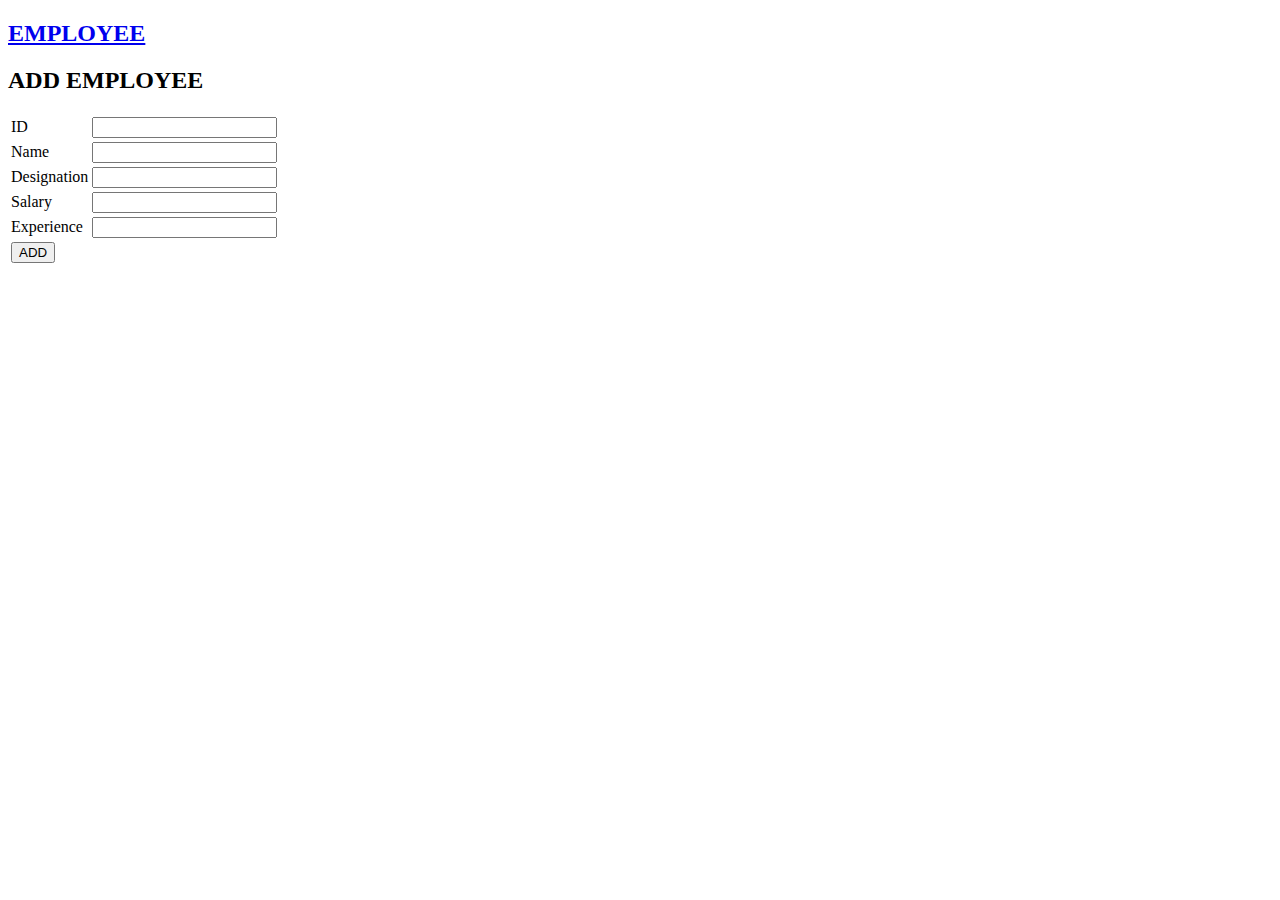
==== client-side/pages/add.html @ 0029ad0b "Added" ====
<!DOCTYPE html>
<html lang="en">
<head>
    <meta charset="UTF-8">
    <meta name="viewport" content="width=device-width, initial-scale=1.0">
    <title>Document</title>
    <link rel="stylesheet" href="../css/add.css">
</head>
<body>
    
    <div class="nav">
        <a href="http://localhost:3000/"> <h2>EMPLOYEE</h2></a>
         
            
     </div>


     <div class="container">
       
        <h2>ADD EMPLOYEE</h2>
        <div class="first">

            <form action="/submit" method="POST" >
            <table>
                <tr>
                        <td>
                                <label for="ID">ID</label>
                        </td>
                        <td class="input" >
                                <input type="text" name="ID" id="ID">
                        </td>
                </tr>
                <tr>
                        <td>
                            <label for="name">Name</label>
                        </td>
                        <td class="input">
                            <input type="text" name="name" id="name" placeholder="">
                        </td>
                </tr>
                <tr>
                        <td>
                            <label for="designation">Designation</label>
                        </td>
                        <td class="input">
                            <input type="text" name="designation" id="designation" >
                        </td>
                </tr>
                <tr>
                        <td>
                                <label for="salary">Salary</label>
                        </td>
                        <td class="input">
                            <input type="text" name="salary" id="salary">
                            
                        </td>
                </tr>
                <tr>
                        <td>
                            <label for="experience">Experience</label>
                        </td>
                        <td class="input">
                            <input type="text" name="experience" id="experience" >
                        </td>
                </tr>
                <tr>
                    <td>
                     <input type="submit" value="ADD" class="button">

                    </td>                
                </tr>
            </table>
        </form>
        </div>
        
        
    </div>
</body>
</html>
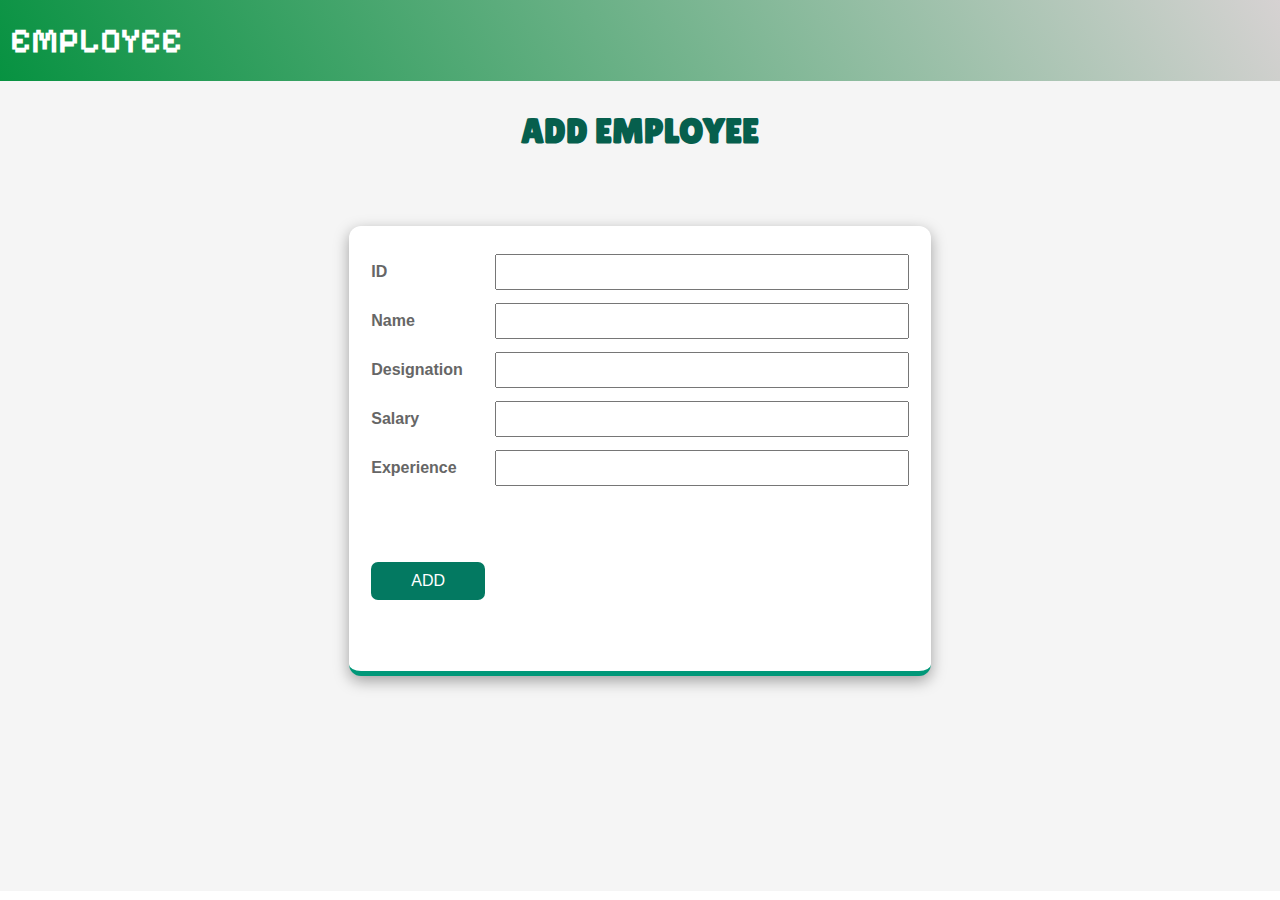
==== commit d050ce73: "Added" ====
--- a/client-side/pages/add.html
+++ b/client-side/pages/add.html
@@ -27,7 +27,7 @@
                                 <label for="ID">ID</label>
                         </td>
                         <td class="input" >
-                                <input type="text" name="ID" id="ID">
+                                <input type="text" name="ID" id="ID" required>
                         </td>
                 </tr>
                 <tr>
@@ -35,7 +35,7 @@
                             <label for="name">Name</label>
                         </td>
                         <td class="input">
-                            <input type="text" name="name" id="name" placeholder="">
+                            <input type="text" name="name" id="name" placeholder="" required>
                         </td>
                 </tr>
                 <tr>
@@ -43,7 +43,7 @@
                             <label for="designation">Designation</label>
                         </td>
                         <td class="input">
-                            <input type="text" name="designation" id="designation" >
+                            <input type="text" name="designation" id="designation" required>
                         </td>
                 </tr>
                 <tr>
@@ -51,7 +51,7 @@
                                 <label for="salary">Salary</label>
                         </td>
                         <td class="input">
-                            <input type="text" name="salary" id="salary">
+                            <input type="text" name="salary" id="salary" required>
                             
                         </td>
                 </tr>
@@ -60,7 +60,7 @@
                             <label for="experience">Experience</label>
                         </td>
                         <td class="input">
-                            <input type="text" name="experience" id="experience" >
+                            <input type="text" name="experience" id="experience" required>
                         </td>
                 </tr>
                 <tr>
--- a/client-side/css/add.css
+++ b/client-side/css/add.css
@@ -0,0 +1,168 @@
+@import url('https://fonts.googleapis.com/css2?family=Lilita+One&family=Oleo+Script:wght@400;700&display=swap');
+@import url('https://fonts.googleapis.com/css2?family=Pixelify+Sans:wght@400..700&display=swap');
+@import url('https://fonts.googleapis.com/css2?family=Bebas+Neue&display=swap');
+*{
+    padding: 0;
+    margin: 0;
+    font-family: 'Segoe UI', Tahoma, Geneva, Verdana, sans-serif;
+}
+
+.nav{
+    width: 100%;
+    height: 9vh;
+    /* background-color: white; */
+    /* background: linear-gradient( 60deg,rgb(153, 52, 52), rgb(235, 158, 98)); */
+    background: linear-gradient( 60deg, rgb(7, 146, 65),rgb(214, 210, 210));
+    
+
+
+    color:white;
+    display: flex;
+    justify-content: space-between;
+    align-items: center;
+}
+.nav h2{
+    margin-left: 10px;
+    font-size: 35px;
+    font-family: "Pixelify Sans", sans-serif;
+}
+
+a{
+    text-decoration: none;
+    color: white;
+}
+
+
+
+.container{
+    
+    width: 100%;
+    height: 90vh;
+    /* background-color: yellow; */
+    /* background: linear-gradient(rgb(209, 162, 211),rgb(255, 255, 255)); */
+    /* background-color: antiquewhite; */
+    /* background: linear-gradient(rgb(226, 170, 170),white); */
+    background-color: #F5F5F5;
+    
+}
+
+.container h2{
+    padding-top: 5px;
+    margin-bottom: 30px;
+    padding-top: 30px;
+
+    text-align: center;
+    font-family: "Lilita One", sans-serif;
+    color:#065f4d ;
+    font-size: 35px;
+
+}
+
+.first{
+    
+    width: 100%;
+    height: 60vh;
+    display: grid;
+    justify-content: center;
+    align-items: center;
+ 
+    
+}
+/* 
+.input{
+  width: 100%;
+  background-color: red;
+
+}
+
+input{
+    margin-left: 20%;
+} */
+
+table{
+    width: 100%;
+    height: 50vh;
+    box-shadow: rgba(0, 0, 0, 0.35) 0px 5px 15px;
+    padding: 20px;
+    /* background: linear-gradient(rgb(236, 57, 57),rgb(232, 192, 198)); */
+    background-color: #fff;
+    border-radius: 12px;
+    /* box-shadow: 0 8px 16px rgba(0, 0, 0, 1); */
+    max-width: 400px;
+    /* border-top:5px solid #D32F2F ; */
+    border-bottom: 5px solid #009879;
+
+
+}
+
+.input input,select{
+    height: 32px;
+    width: 400px;
+    padding-left: 10px;
+    
+
+}
+input[type="text"]:focus {
+    outline: none;
+    border-color: #009879;
+  }
+.input{
+    
+    margin-left: 50px;
+    /* padding: 10px 80px; */
+    height: 47px;
+}
+#gender{
+    /* margin-left: 50px; */
+    width: 3%;
+    margin-right: 6px;
+    margin-top: 15px;
+}
+span{
+    margin-right: 10px;
+}
+label{
+    display: block;
+    margin-right: 30px;
+    font-weight: bold;
+    color: #666;
+    font-size: 16px;
+}
+
+.btn{
+    padding: 10px 20px;
+}
+.button{
+    margin-top: 20px;
+    padding: 10px 40px;
+    border: none;
+    background-color: #037961;
+    border-radius: 7px;
+    color: white;
+    font-size: 16px;
+    cursor: pointer;
+    transition: background-color 0.3s ease;
+}
+.button:hover{
+    background-color:#2cb89c;
+   
+}
+
+#Bgroup{
+    height: 30px;
+    width: 413px;
+}
+
+
+.nav img{
+    width: 20px;
+    margin-top: 10px;
+    margin-left: 10px;
+}
+
+/* input[type="text"]:hover,
+input[type="email"]:hover,
+select:hover{
+    /* background-color: #efebea;
+
+}  */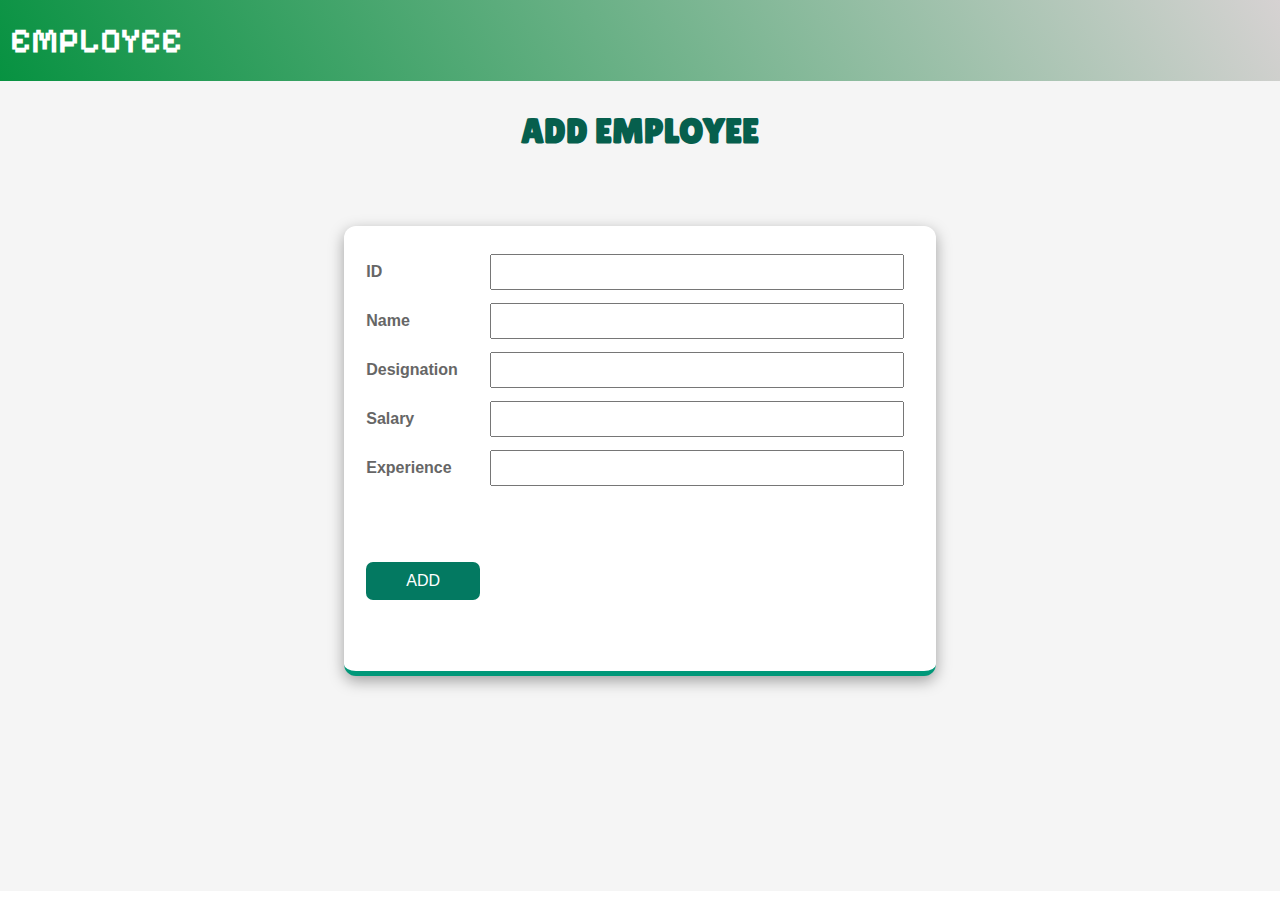
==== commit 750c2234: "Added" ====
--- a/client-side/pages/add.html
+++ b/client-side/pages/add.html
@@ -28,6 +28,7 @@
                         </td>
                         <td class="input" >
                                 <input type="text" name="ID" id="ID" required>
+                                <span id="errorMessage" class="error-message"></span>
                         </td>
                 </tr>
                 <tr>
@@ -65,7 +66,7 @@
                 </tr>
                 <tr>
                     <td>
-                     <input type="submit" value="ADD" class="button">
+                     <input type="submit" value="ADD" id="add" class="button">
 
                     </td>                
                 </tr>
@@ -75,5 +76,6 @@
         
         
     </div>
+    <script src="../js/add.js"></script>
 </body>
 </html>--- a/client-side/css/add.css
+++ b/client-side/css/add.css
@@ -165,4 +165,4 @@
 select:hover{
     /* background-color: #efebea;
 
-}  */+}  */
